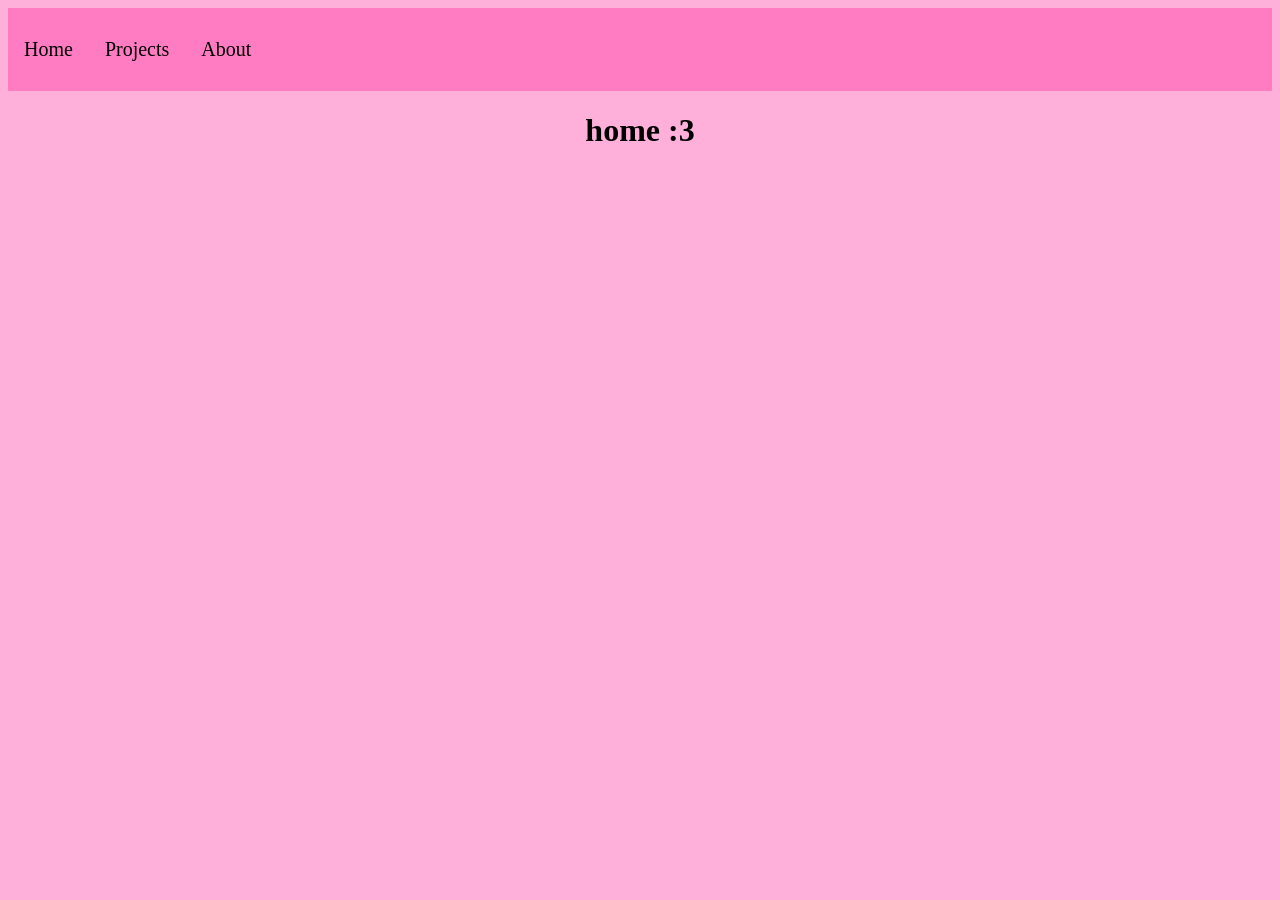
==== index.html @ 9c9fe620 "Add files via upload" ====
<!DOCTYPE html>
<html lang="en">
<head>
    <meta charset="UTF-8">
    <meta name="viewport" content="width=device-width, initial-scale=1.0">
    <title>Document</title>
    <link rel="stylesheet" href="style.css">
</head>
<body>

<ul>
  <li><a href="index.html">Home</a></li>
  <li><a href="projects.html">Projects</a></li>
  <li><a href="about.html">About</a></li>
</ul>




<script src="script.js"></script>
<h1>home :3</h1>
</body>
</html>
---- style.css ----
ul {
  list-style-type: none;
  margin: 0;
  padding: 0;
  background-color: #ff7cc2;
  display: flex;
}

ul li a {
  display: block;
  color: rgb(0, 0, 0);
  padding: 30px 16px;
  text-decoration: none;
  font-size: 20px;
}

ul li a:hover {
  background-color: #a9609d;
}

body {
  background-color: #ffb0da;
  text-align: center;
}

.figma-link {
  font-size: 40px;
}

.codepen-link {
  font-size: 40px;
}

.google-drive-link {
  font-size: 40px;
}

.paragraph-project {
  font-size: 30px;
  margin: 20px;
  padding-left: 300px;
  padding-right: 300px;
  background-color: #ff7cc2;
}
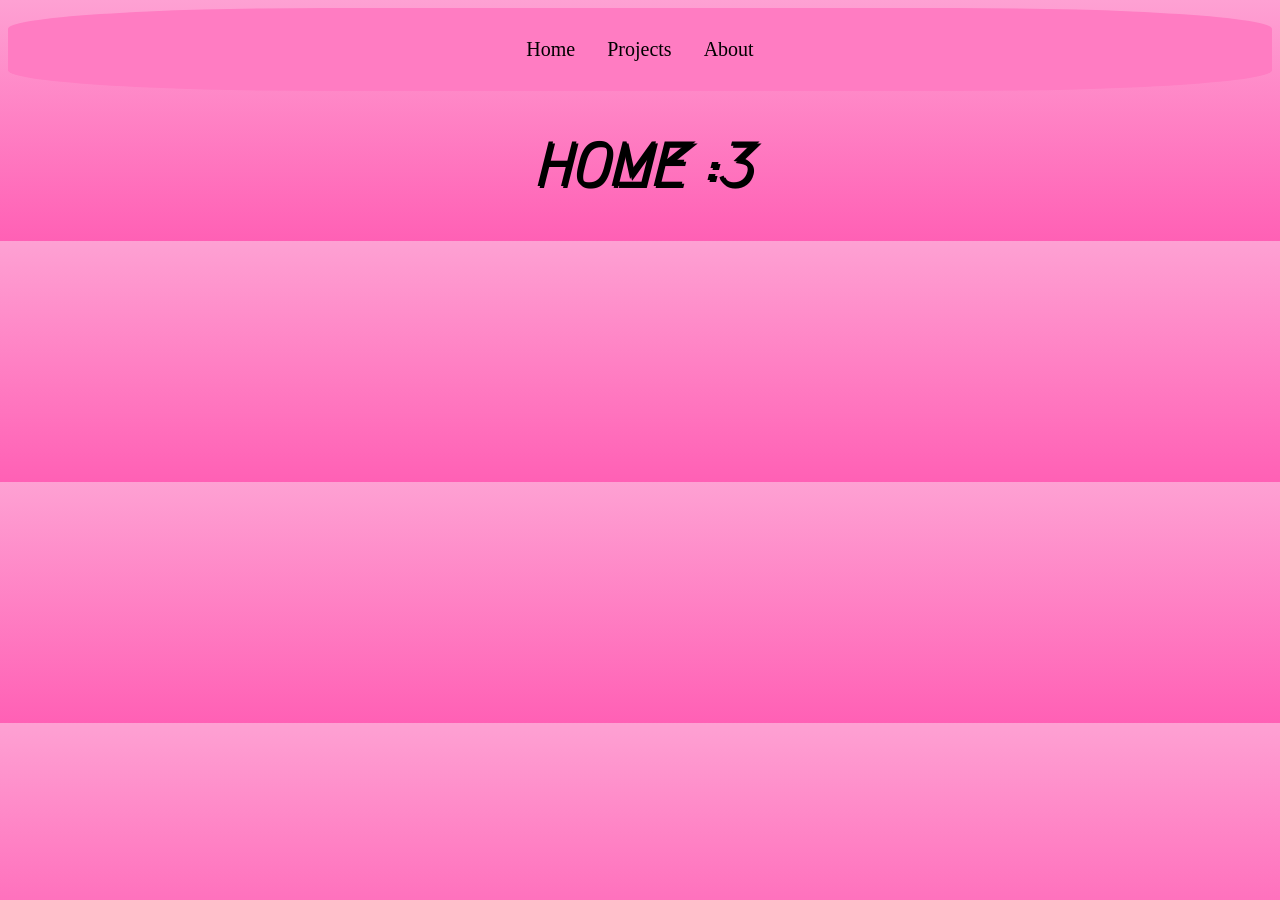
==== commit 8eec8ed0: "Visual cahgnes" ====
--- a/index.html
+++ b/index.html
@@ -5,6 +5,12 @@
     <meta name="viewport" content="width=device-width, initial-scale=1.0">
     <title>Document</title>
     <link rel="stylesheet" href="style.css">
+     <link rel="preconnect" href="https://fonts.googleapis.com">
+<link rel="preconnect" href="https://fonts.gstatic.com" crossorigin>
+<link href="https://fonts.googleapis.com/css2?family=Megrim&display=swap" rel="stylesheet">
+<link rel="preconnect" href="https://fonts.googleapis.com">
+<link rel="preconnect" href="https://fonts.gstatic.com" crossorigin>
+<link href="https://fonts.googleapis.com/css2?family=B612+Mono:ital,wght@0,400;0,700;1,400;1,700&display=swap" rel="stylesheet">
 </head>
 <body>
 
--- a/style.css
+++ b/style.css
@@ -4,6 +4,8 @@
   padding: 0;
   background-color: #ff7cc2;
   display: flex;
+  justify-content: center;
+  border-radius: 25% / 25%;
 }
 
 ul li a {
@@ -19,8 +21,8 @@
 }
 
 body {
-  background-color: #ffb0da;
   text-align: center;
+  background-image: linear-gradient(rgb(254, 161, 211), rgb(255, 96, 181))
 }
 
 .figma-link {
@@ -35,10 +37,47 @@
   font-size: 40px;
 }
 
+.github-link {
+  font-size: 40px;
+}
+
 .paragraph-project {
+  font-family: "B612 Mono", monospace;
+  font-size: 25px;
+  margin: 20px;
+  padding-left: 300px;
+  padding-right: 300px;
+  background-color: #ff7cc2;
+  background-clip:padding-box;
+  border-radius: 25%;
+}
+
+.paragraph-about {
   font-size: 30px;
   margin: 20px;
   padding-left: 300px;
   padding-right: 300px;
   background-color: #ff7cc2;
+  background-clip: 700px;
+}
+
+.image-about {
+  width: 700px;
+  height: auto;
+  outline: 7px solid #ff7cc2;
+}
+
+h1 {
+    font-family: "Megrim", system-ui;
+    font-size: 60px;
+    font-style: oblique;
+    text-transform: uppercase;
+    text-shadow: black 2px 2px;
+}
+
+h2 {
+  font-family: "Megrim", system-ui;
+  font-style: oblique;
+    text-shadow: black 2px 2px;
+    font-size: 45px;
 }
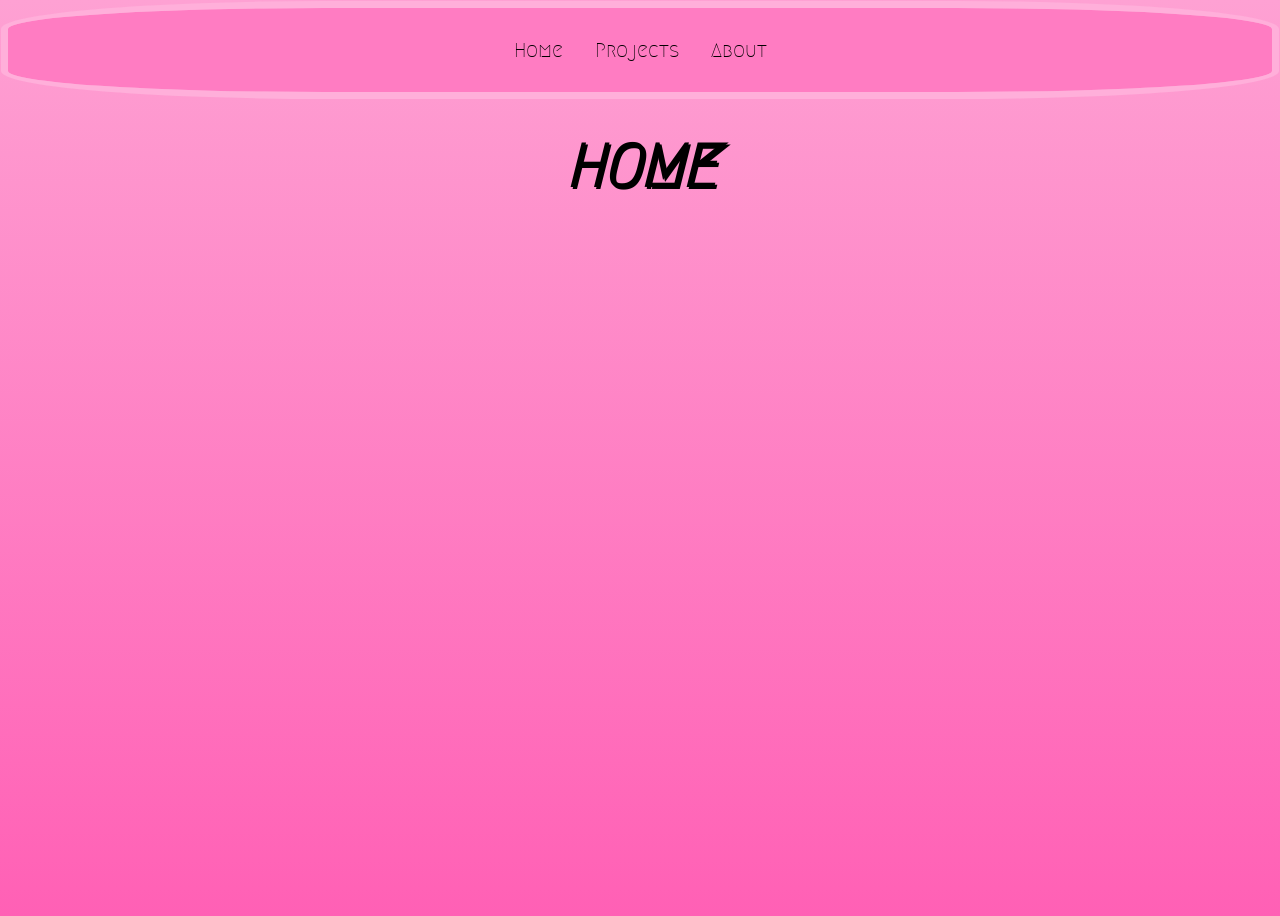
==== commit a5789f7e: "added js i guess 😒" ====
--- a/index.html
+++ b/index.html
@@ -12,7 +12,7 @@
 <link rel="preconnect" href="https://fonts.gstatic.com" crossorigin>
 <link href="https://fonts.googleapis.com/css2?family=B612+Mono:ital,wght@0,400;0,700;1,400;1,700&display=swap" rel="stylesheet">
 </head>
-<body>
+<body class="body-1">
 
 <ul>
   <li><a href="index.html">Home</a></li>
@@ -23,7 +23,10 @@
 
 
 
-<script src="script.js"></script>
-<h1>home :3</h1>
+
+<h1>home</h1>
+
+
+<script src="./script.js"></script>
 </body>
 </html>
--- a/style.css
+++ b/style.css
@@ -5,7 +5,9 @@
   background-color: #ff7cc2;
   display: flex;
   justify-content: center;
+  font-family: "Megrim", system-ui;
   border-radius: 25% / 25%;
+  outline: 7px solid rgb(255, 175, 218)
 }
 
 ul li a {
@@ -22,23 +24,39 @@
 
 body {
   text-align: center;
-  background-image: linear-gradient(rgb(254, 161, 211), rgb(255, 96, 181))
+  background-image: linear-gradient(rgb(254, 161, 211), rgb(255, 96, 181));
 }
 
 .figma-link {
   font-size: 40px;
+  font-family: "Megrim", system-ui;
+  font-style: oblique;
+    text-transform: uppercase;
+    text-shadow: black 2px 2px;
 }
 
 .codepen-link {
   font-size: 40px;
+  font-family: "Megrim", system-ui;
+  font-style: oblique;
+    text-transform: uppercase;
+    text-shadow: black 2px 2px;
 }
 
 .google-drive-link {
   font-size: 40px;
+  font-family: "Megrim", system-ui;
+  font-style: oblique;
+    text-transform: uppercase;
+    text-shadow: black 2px 2px;
 }
 
 .github-link {
   font-size: 40px;
+  font-family: "Megrim", system-ui;
+  font-style: oblique;
+    text-transform: uppercase;
+    text-shadow: black 2px 2px;
 }
 
 .paragraph-project {
@@ -50,21 +68,26 @@
   background-color: #ff7cc2;
   background-clip:padding-box;
   border-radius: 25%;
+  outline: 7px solid rgb(255, 175, 218)
 }
 
 .paragraph-about {
+  font-family: "B612 Mono", monospace;
   font-size: 30px;
   margin: 20px;
   padding-left: 300px;
   padding-right: 300px;
   background-color: #ff7cc2;
   background-clip: 700px;
+  border-radius: 25%;
+  outline: 7px solid rgb(255, 175, 218);
 }
+
 
 .image-about {
   width: 700px;
   height: auto;
-  outline: 7px solid #ff7cc2;
+  outline: 7px solid rgb(255, 175, 218);
 }
 
 h1 {
@@ -80,4 +103,21 @@
   font-style: oblique;
     text-shadow: black 2px 2px;
     font-size: 45px;
+}
+
+.body-1 {
+  text-align: center;
+  background-image: linear-gradient(rgb(254, 161, 211), rgb(255, 96, 181));
+  height: 100vh;
+}
+
+.body-2 {
+  text-align: center;
+  background-image: linear-gradient(rgb(254, 161, 211), rgb(255, 96, 181));
+  height: 100%;
+}
+
+.image-iframe{
+  outline: 7px solid rgb(255, 175, 218);
+  border-radius: 25%;
 }
